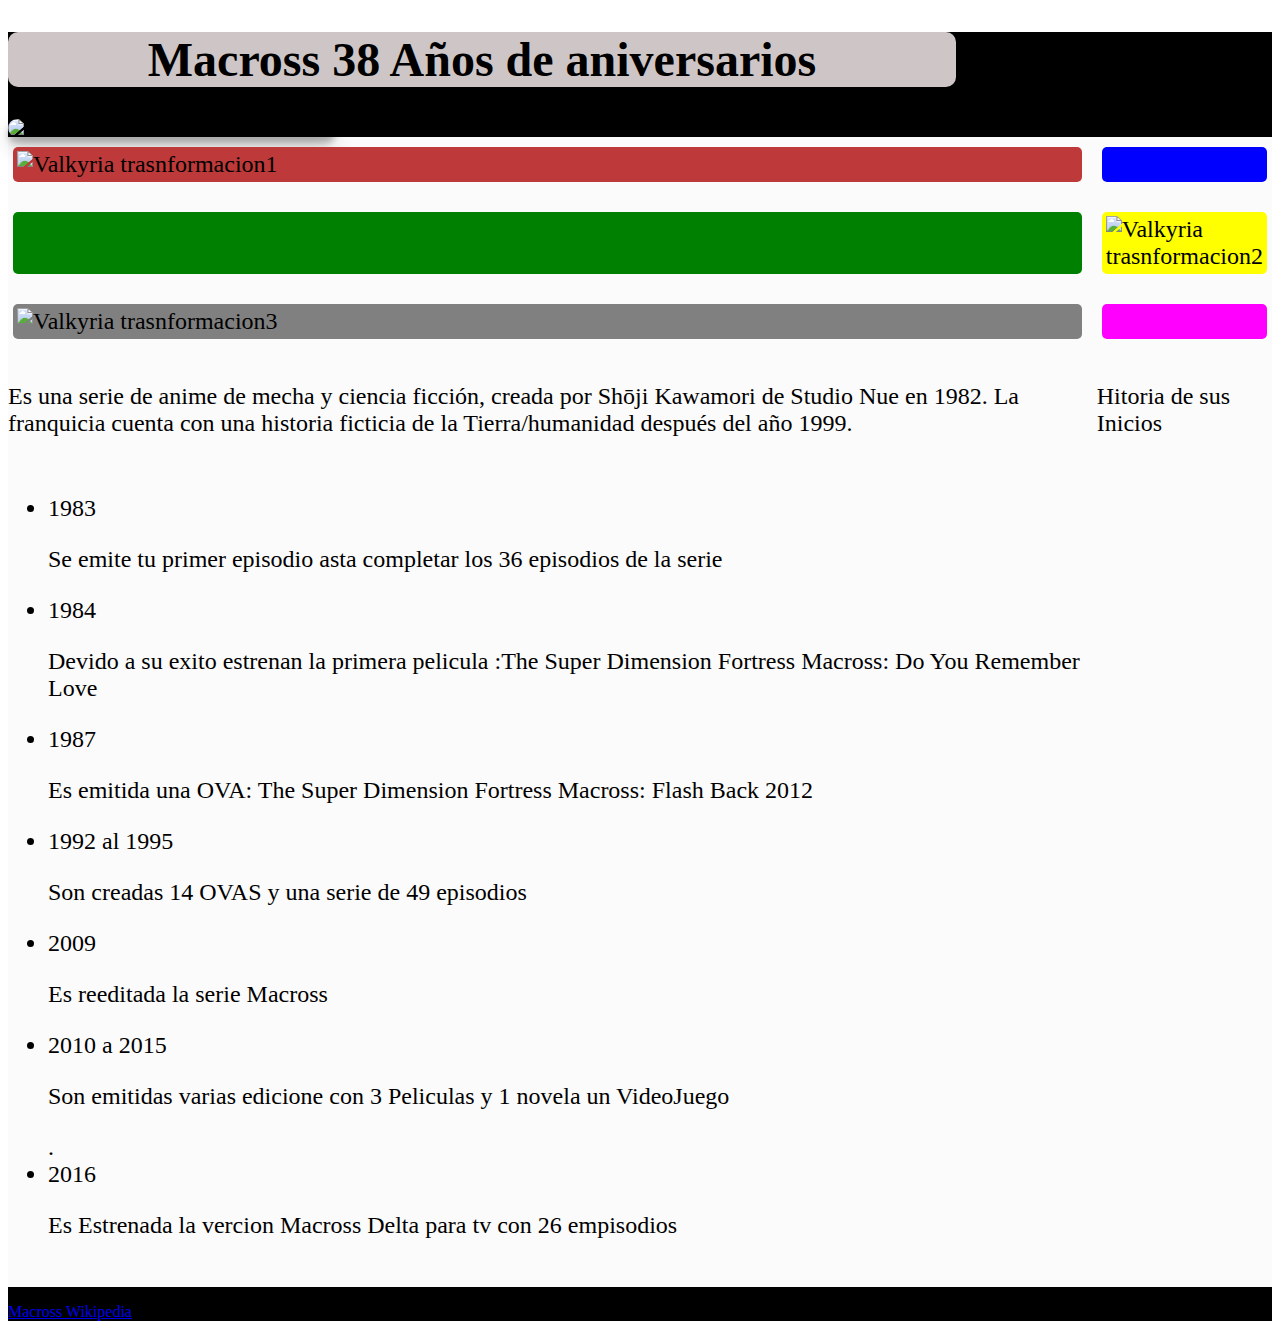
==== main.html @ 35477c25 "colocando grid interno" ====
<!DOCTYPE html>
<head>
        <link rel="stylesheet" href="colores.css">
        <title id="title">Macross 38 años de aniversario </title>
</head>
<div id="main">
<html>
    
    <body>
        <div class="Titulo-prin">
         <H1 id="tittle">Macross 38 Años de aniversarios </H1>   
        </div>
        <div id="img-div">
            <img src="https://i0.wp.com/codigoespagueti.com/wp-content/uploads/2019/03/robotech.png?resize=640%2C360&quality=80&ssl=1" alt="Poster Imagenes de varios personages de la serie" id="imge">
        </div>
        <div class="Cuerpo">
            <div id="c-1"  class="c-1"> 
               <img src="" alt="Valkyria trasnformacion1"> </div>
            <div id="c-2" class="c-2"></div>
            <div id="c-3" class="c-3"></div>
            <div id="c-4" class="c-4"> 
                <img src="" alt="Valkyria trasnformacion2" ></div>
            <div id="c-5" class="c-5">
                <img src="" alt="Valkyria trasnformacion3"></div>
            <div id="c-6" class="c-6">

            </div class= "texto_h">
            <p> Es una serie de anime de mecha y ciencia ficción, creada por Shōji Kawamori de Studio Nue en 1982. La franquicia cuenta con una historia ficticia de la Tierra/humanidad después del año 1999. </p>
        
                <p>Hitoria de sus Inicios</p>
            <ul>
                <li>1983</li>
                    <p>Se emite tu primer episodio asta completar los 36 episodios de la serie </p>
                <li>1984</li>
                    <p>Devido a su exito estrenan la primera pelicula :The Super Dimension Fortress Macross: Do You Remember Love​</p>
                <li>1987</li>
                    <p>Es emitida una OVA: The Super Dimension Fortress Macross: Flash Back 2012</p>
                <li>1992 al 1995</li>
                    <p>Son creadas 14 OVAS y una serie de 49 episodios</p>
                <li>2009</li>
                    <p>Es reeditada la serie Macross</p>
                <li>2010 a 2015</li>
                    <p>Son emitidas varias edicione con 3 Peliculas y 1 novela un VideoJuego</p>.
                <li>2016</li>
                    <p>Es Estrenada la vercion Macross Delta para tv con 26 empisodios</p>
            </ul>
        </div>
    </body>
    <footer>
        <p></p>
     <a href="https://es.wikipedia.org/wiki/Macross">Macross Wikipedia</a>
    </footer>

</html>
</div>
---- colores.css ----
html{
       
}

body{
  background-image: url(https://www.foro3d.com/attachments/154182d1586714567-muere-carl-macek-creador-de-robotech-valkyriepderobotech.jpg);
}
#main{

    background: #000000;;
}

.Titulo-prin{
  position: center;
  width: 75%;
  background-color: rgb(206, 198, 198);
  border: 10px 20px 20px 20px;
  border-radius: 10px;
}
#imge{
  border-radius: 2em;
  box-shadow: 0 10px 20px rgba(0,0,0,0.19), 0 6px 6px rgba(0,0,0,0.23); /* crea una sombra */
}
h1{
  text-align: center;
 font-size: 3rem;

}
.texto_h{
  text-align: center;
}

#tittle{
  
}

/* girlla de posicion en el centro*/
.Cuerpo {
  font-size: 1.5em;
  min-height: 300px;
  width: 100%;
  background: rgb(252, 251, 251);
  display: grid;
  
  grid-template-columns: 0.2fr;
  grid-template-rows: 10px auto 1fr auto;
  grid-gap: 10px;
  grid-template-areas:
  "caja1"
  "caja2"
  "caja3"
  "caja4"
  "caja5" 
  "caja6";
}
@media (min-width: 500px){
  .Cuerpo{
    grid-template-columns: auto 1fr;
    grid-template-rows: auto 1fr auto;
    grid-template-areas:
    "caja1 caja1"
    "caja2 caja2"
    "caja3 caja4"
    "caja5 caja6";
  }
}    /* es cuandoeltamaño de la pantalla es mas pequeño*/

@media (min-width: 400px){
  .container{
    grid-template-areas:
    "caja1 caja2"
    "caja3 caja4"
    "caja5 caja6";
  }
}
/* MODULOS CENTRALES */
.c-1{

  grid-area: "caja1";
  box-shadow: #ff00ff;
  background: rgb(190, 57, 57);
  border: gray;
  border-radius: 5px;
      margin: 10px 5px;
      padding: 4px;
}
.c-2{
  grid-area: "caja2";
  background: blue;
  border-radius: 5px;
      margin: 10px 5px;
      padding: 4px;
}
.c-3{
  grid-area: "caja3";
  background: green;
  border-radius: 5px;
      margin: 10px 5px;
      padding: 4px;
}
.c-4{
  grid-area: "caja4";
  background:  yellow;
  border: gray;
  border-radius: 5px;
      margin: 10px 5px;
      padding: 4px;
}
.c-5{
  grid-area: "caja5";
  background: gray;
  border: gray;
  border-radius: 5px;
      margin: 10px 5px;
      padding: 4px;

}
.c-6{
  grid-area: "caja6";
 background: magenta;
 border-radius: 5px;
      margin: 10px 5px;
      padding: 4px;
}
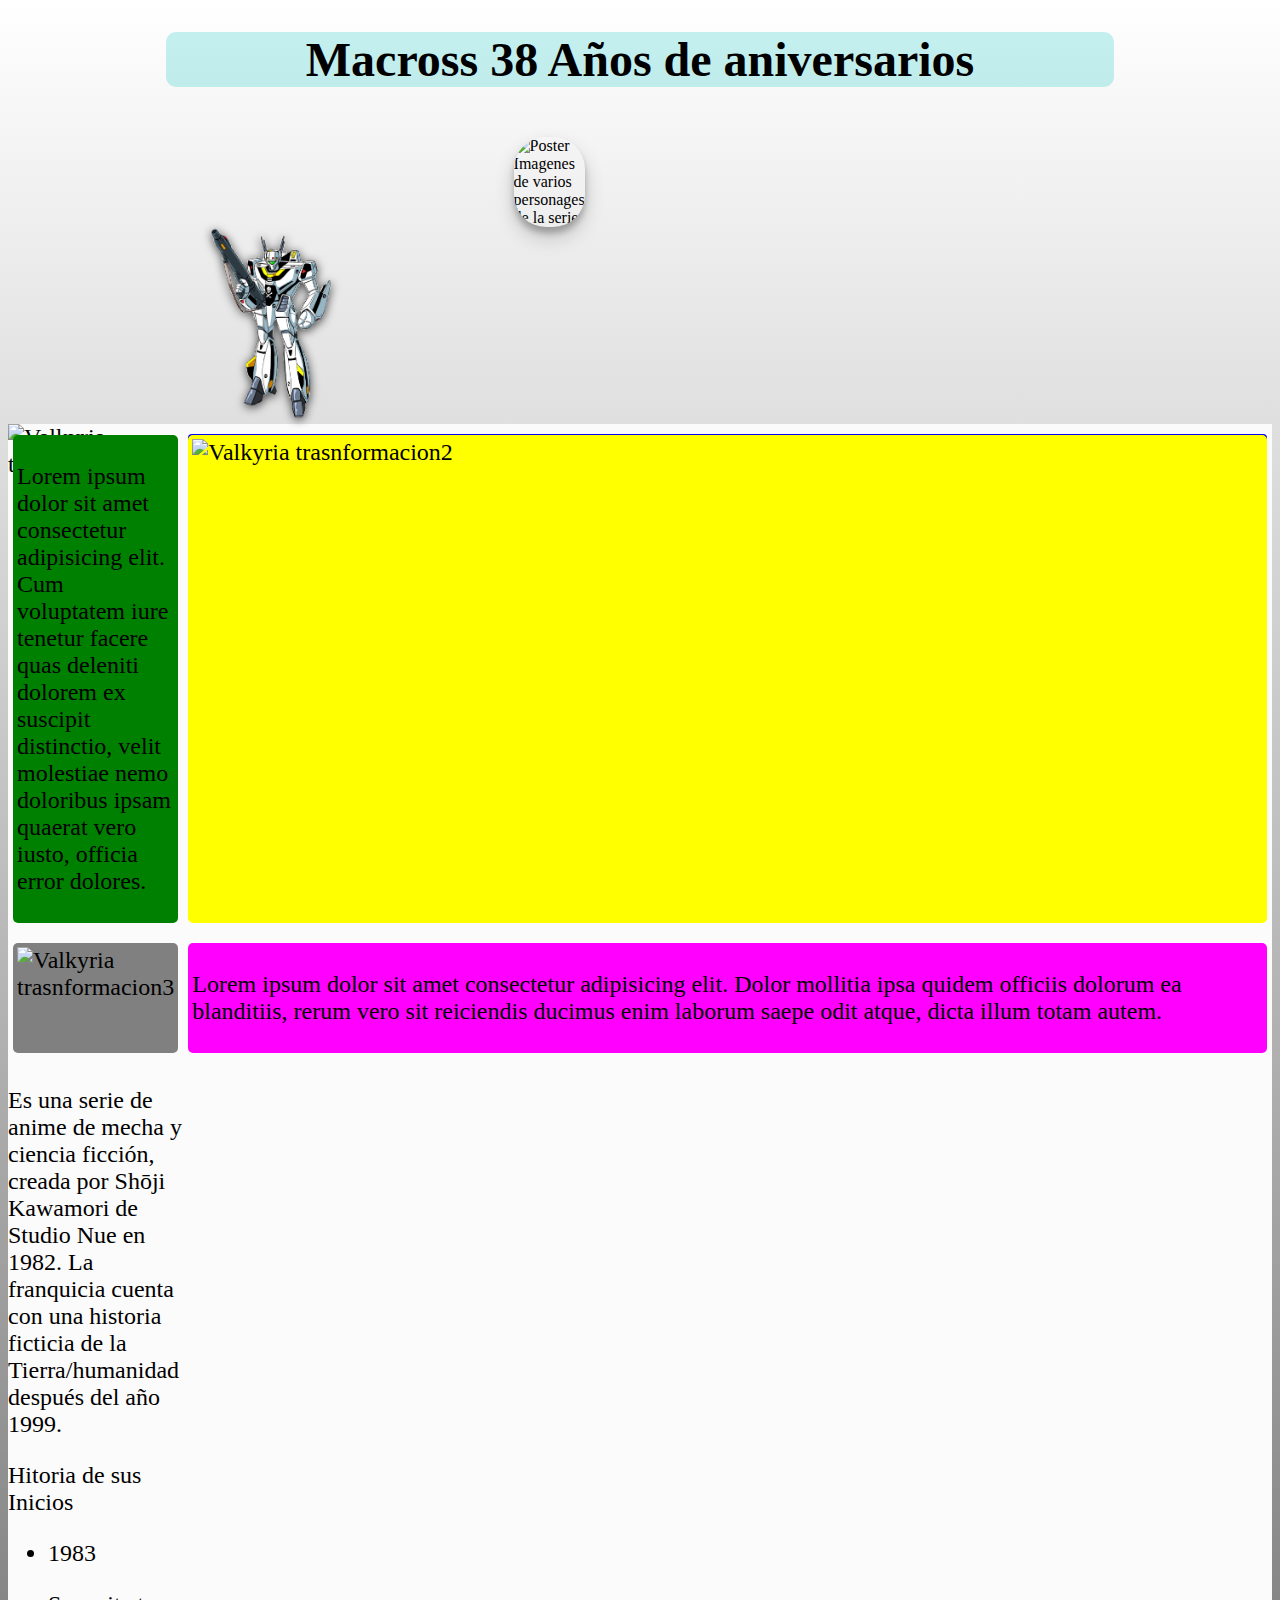
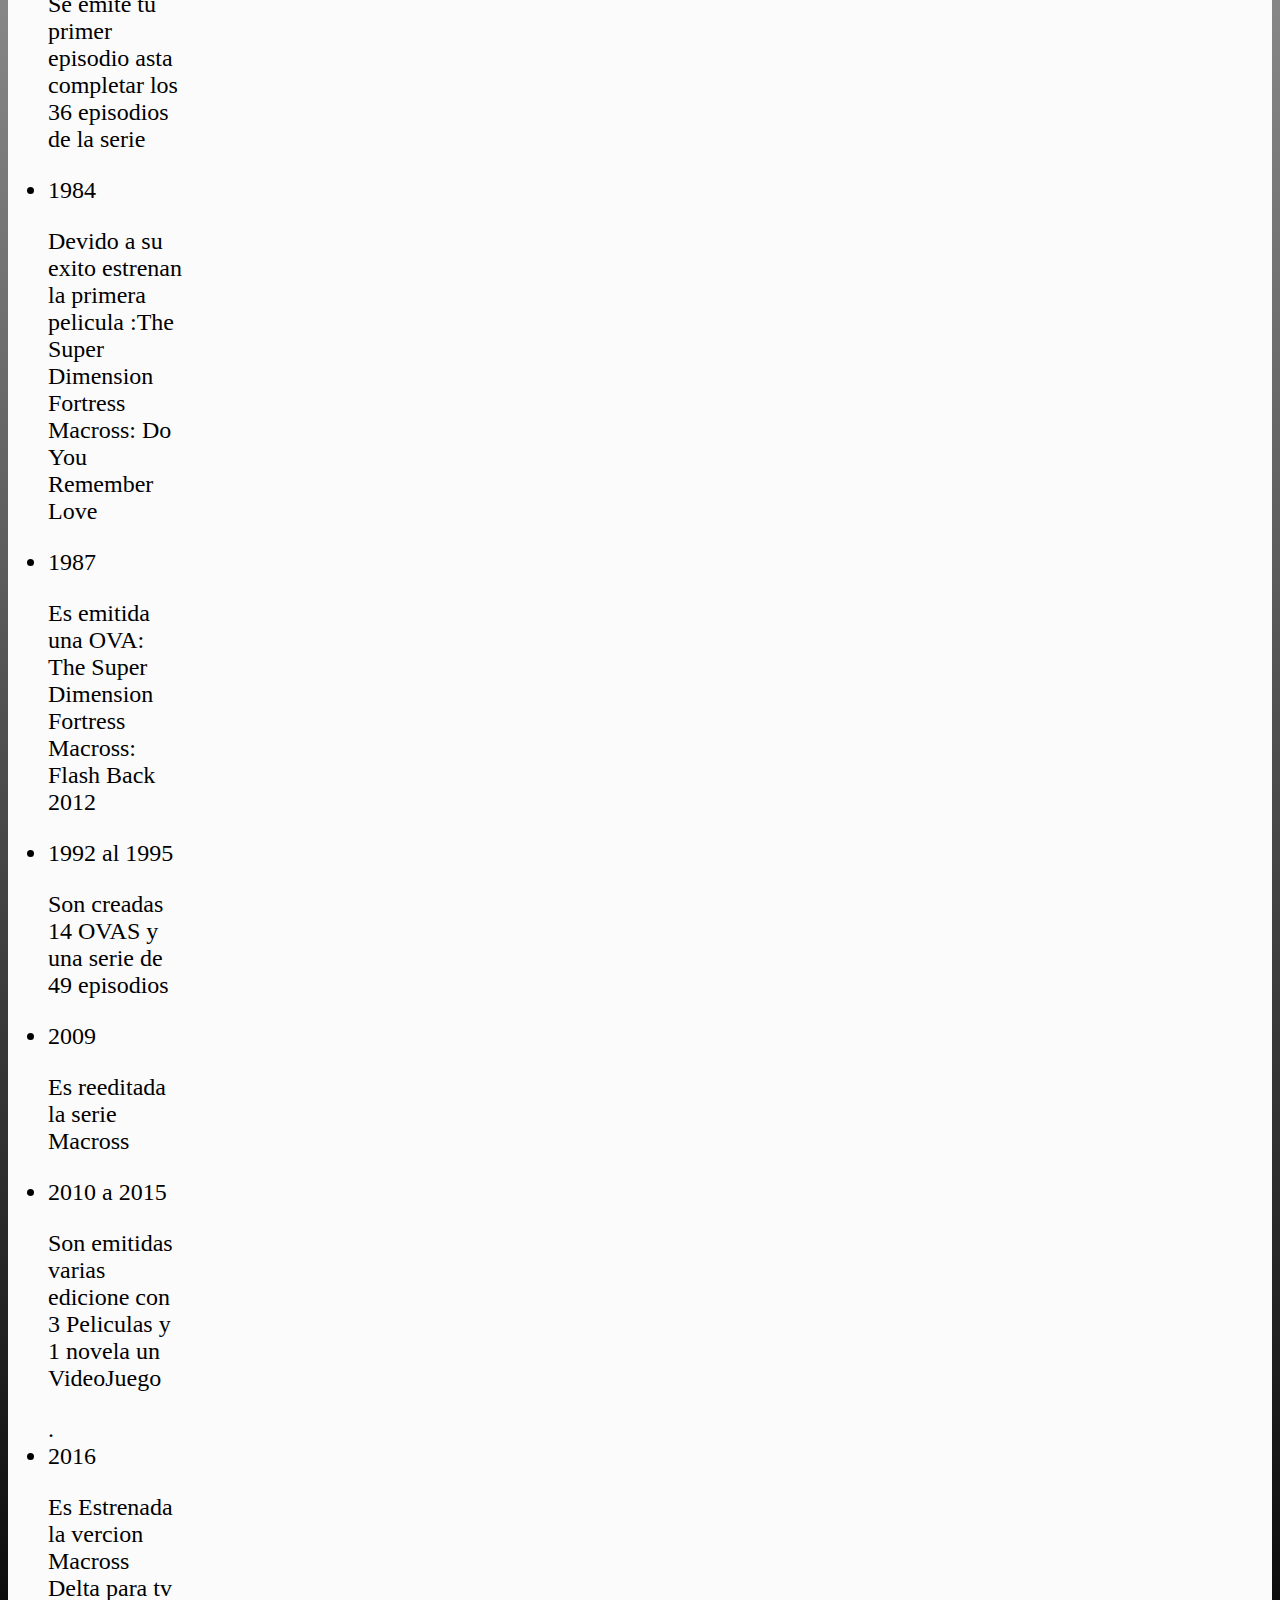
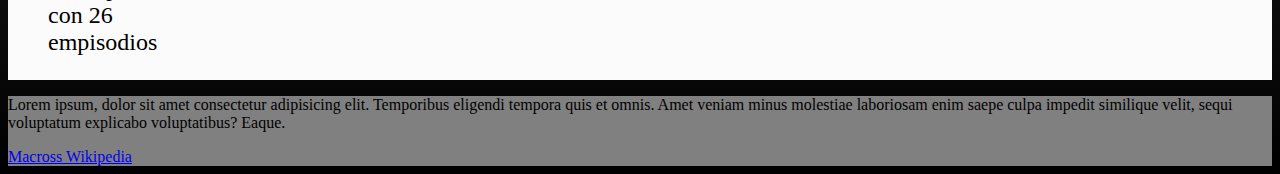
==== commit 4205cc85: "colocando imagen y modificando el diseño" ====
--- a/main.html
+++ b/main.html
@@ -1,55 +1,76 @@
 <!DOCTYPE html>
+<html lang="en">
+
 <head>
-        <link rel="stylesheet" href="colores.css">
-        <title id="title">Macross 38 años de aniversario </title>
+    <meta charset="UTF-8">
+    <meta name="viewport" content="width=device-width, initial-scale=1.0">
+    <title>Macross 38 años de aniversario</title>
+    <link rel="stylesheet" href="colores.css">  <!-- link de el css externo-->
+
 </head>
-<div id="main">
-<html>
+<body>
+    <div class="Titulo-prin">   <!--bloque titulo-->
+        <H1 id="tittle">Macross 38 Años de aniversarios </H1>   
+    </div>
+    <div id="img-div" >          <!--bloque imagen-->
+        <img src="https://i0.wp.com/codigoespagueti.com/wp-content/uploads/2019/03/robotech.png?resize=640%2C360&quality=80&ssl=1" alt="Poster Imagenes de varios personages de la serie" id="imge">
+    </div>
+    <div>
+        <img src="imagenes/VF-1S_Valkyrie 2.png" alt="VF-1S_Valkyrie" class="valkyria">
+    </div>
     
-    <body>
-        <div class="Titulo-prin">
-         <H1 id="tittle">Macross 38 Años de aniversarios </H1>   
-        </div>
-        <div id="img-div">
-            <img src="https://i0.wp.com/codigoespagueti.com/wp-content/uploads/2019/03/robotech.png?resize=640%2C360&quality=80&ssl=1" alt="Poster Imagenes de varios personages de la serie" id="imge">
-        </div>
-        <div class="Cuerpo">
+    <div class="Cuerpo">
             <div id="c-1"  class="c-1"> 
-               <img src="" alt="Valkyria trasnformacion1"> </div>
-            <div id="c-2" class="c-2"></div>
-            <div id="c-3" class="c-3"></div>
+            <img src="" alt="Valkyria trasnformacion1">
+            </div>
+            <div id="c-2" class="c-2">
+                <p>Lorem ipsum dolor, sit amet consectetur adipisicing elit. Vitae, iure quibusdam quis amet cumque veniam odio quia. Cum molestias laudantium magni illum quae, quas fuga? Sed animi molestiae nulla necessitatibus!</p>
+            </div>
+            <div id="c-3" class="c-3">
+                <p>Lorem ipsum dolor sit amet consectetur adipisicing elit. Cum voluptatem iure tenetur facere quas deleniti dolorem ex suscipit distinctio, velit molestiae nemo doloribus ipsam quaerat vero iusto, officia error dolores.</p>
+            </div>
             <div id="c-4" class="c-4"> 
-                <img src="" alt="Valkyria trasnformacion2" ></div>
+                <img src="" alt="Valkyria trasnformacion2" >
+            </div>
             <div id="c-5" class="c-5">
-                <img src="" alt="Valkyria trasnformacion3"></div>
+                <img src="" alt="Valkyria trasnformacion3">
+            </div>
             <div id="c-6" class="c-6">
-
-            </div class= "texto_h">
-            <p> Es una serie de anime de mecha y ciencia ficción, creada por Shōji Kawamori de Studio Nue en 1982. La franquicia cuenta con una historia ficticia de la Tierra/humanidad después del año 1999. </p>
+                <p>Lorem ipsum dolor sit amet consectetur adipisicing elit. Dolor mollitia ipsa quidem officiis dolorum ea blanditiis, rerum vero sit reiciendis ducimus enim laborum saepe odit atque, dicta illum totam autem.</p>
+            </div>
+                
+            <div class="parrafos">
+                <p> Es una serie de anime de mecha y ciencia ficción, creada por Shōji Kawamori de Studio Nue en 1982. La franquicia cuenta con una historia ficticia de la Tierra/humanidad después del año 1999. </p>
         
                 <p>Hitoria de sus Inicios</p>
-            <ul>
-                <li>1983</li>
-                    <p>Se emite tu primer episodio asta completar los 36 episodios de la serie </p>
-                <li>1984</li>
-                    <p>Devido a su exito estrenan la primera pelicula :The Super Dimension Fortress Macross: Do You Remember Love​</p>
-                <li>1987</li>
-                    <p>Es emitida una OVA: The Super Dimension Fortress Macross: Flash Back 2012</p>
-                <li>1992 al 1995</li>
-                    <p>Son creadas 14 OVAS y una serie de 49 episodios</p>
-                <li>2009</li>
-                    <p>Es reeditada la serie Macross</p>
-                <li>2010 a 2015</li>
-                    <p>Son emitidas varias edicione con 3 Peliculas y 1 novela un VideoJuego</p>.
-                <li>2016</li>
-                    <p>Es Estrenada la vercion Macross Delta para tv con 26 empisodios</p>
-            </ul>
-        </div>
-    </body>
-    <footer>
-        <p></p>
-     <a href="https://es.wikipedia.org/wiki/Macross">Macross Wikipedia</a>
-    </footer>
+                <ul>
+                    <li>1983</li>
+                        <p>Se emite tu primer episodio asta completar los 36 episodios de la serie </p>
+                    <li>1984</li>
+                        <p>Devido a su exito estrenan la primera pelicula :The Super Dimension Fortress Macross: Do You Remember Love​</p>
+                    <li>1987</li>
+                        <p>Es emitida una OVA: The Super Dimension Fortress Macross: Flash Back 2012</p>
+                    <li>1992 al 1995</li>
+                        <p>Son creadas 14 OVAS y una serie de 49 episodios</p>
+                    <li>2009</li>
+                        <p>Es reeditada la serie Macross</p>
+                    <li>2010 a 2015</li>
+                        <p>Son emitidas varias edicione con 3 Peliculas y 1 novela un VideoJuego</p>.
+                    <li>2016</li>
+                        <p>Es Estrenada la vercion Macross Delta para tv con 26 empisodios</p>
+                </ul>
 
+            </div>
+            
+    </div>
+
+</body>
+<footer>
+    <p>Lorem ipsum, dolor sit amet consectetur adipisicing elit. Temporibus eligendi tempora quis et omnis. Amet veniam minus molestiae laboriosam enim saepe culpa impedit similique velit, sequi voluptatum explicabo voluptatibus? Eaque.</p>
+    <a href="https://es.wikipedia.org/wiki/Macross" target="_blank">Macross Wikipedia</a>
+</footer>
 </html>
-</div>+
+
+
+       --- a/colores.css
+++ b/colores.css
@@ -1,52 +1,63 @@
-
-
-html{
-       
-}
 
 body{
-  background-image: url(https://www.foro3d.com/attachments/154182d1586714567-muere-carl-macek-creador-de-robotech-valkyriepderobotech.jpg);
-}
-#main{
-
-    background: #000000;;
+ background: linear-gradient(white,grey,black);
+ /*background-image: url(https://www.foro3d.com/attachments/154182d1586714567-muere-carl-macek-creador-de-robotech-valkyriepderobotech.jpg) ;
+  background-size: cover;  */
+  
 }
 
 .Titulo-prin{
   position: center;
   width: 75%;
-  background-color: rgb(206, 198, 198);
+  background-color: rgba(25, 198, 198,0.25);
   border: 10px 20px 20px 20px;
   border-radius: 10px;
+  margin:auto;
 }
 #imge{
   border-radius: 2em;
   box-shadow: 0 10px 20px rgba(0,0,0,0.19), 0 6px 6px rgba(0,0,0,0.23); /* crea una sombra */
 }
+
+#img-div{
+  position: relative;
+  margin: 50px 60% 0 40%;
+}
+
 h1{
   text-align: center;
- font-size: 3rem;
+  font-size: 3rem;
 
 }
 .texto_h{
   text-align: center;
 }
-
-#tittle{
+footer{
+ position:relative;
+ margin: auto;
+  background: gray;
+  white-space: 50px;
   
 }
-
+.valkyria{
+filter: drop-shadow(0 2px 5px rgba(0, 0, 0, 0.7));/*efecto de contorno de sombra en la imagen */
+width: 10%;
+height: 10%;
+position: relative;
+left: 200px;
+}
 /* girlla de posicion en el centro*/
 .Cuerpo {
   font-size: 1.5em;
-  min-height: 300px;
+  min-height: 100px;
   width: 100%;
   background: rgb(252, 251, 251);
   display: grid;
+  margin: auto;
   
   grid-template-columns: 0.2fr;
-  grid-template-rows: 10px auto 1fr auto;
-  grid-gap: 10px;
+  grid-template-rows: 1px auto 1fr auto;
+  grid-gap: 0px;
   grid-template-areas:
   "caja1"
   "caja2"
@@ -54,7 +65,7 @@
   "caja4"
   "caja5" 
   "caja6";
-}
+}/*
 @media (min-width: 500px){
   .Cuerpo{
     grid-template-columns: auto 1fr;
@@ -68,13 +79,13 @@
 }    /* es cuandoeltamaño de la pantalla es mas pequeño*/
 
 @media (min-width: 400px){
-  .container{
+  .Cuerpo{
     grid-template-areas:
     "caja1 caja2"
     "caja3 caja4"
     "caja5 caja6";
   }
-}
+}*/
 /* MODULOS CENTRALES */
 .c-1{
 
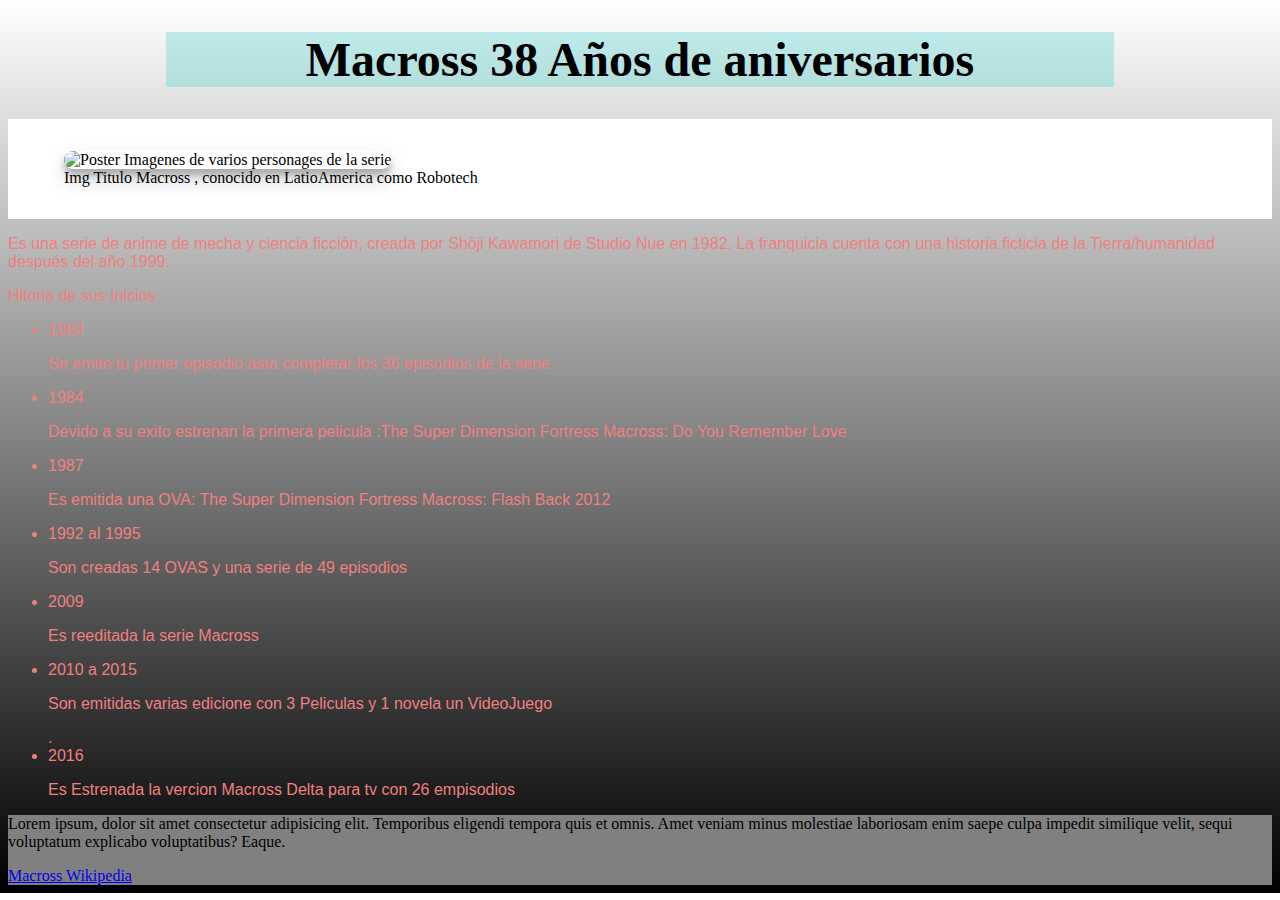
==== commit b87f67ea: "modificacion de maqueta y id" ====
--- a/main.html
+++ b/main.html
@@ -2,23 +2,57 @@
 <html lang="en">
 
 <head>
+    
     <meta charset="UTF-8">
     <meta name="viewport" content="width=device-width, initial-scale=1.0">
     <title>Macross 38 años de aniversario</title>
     <link rel="stylesheet" href="colores.css">  <!-- link de el css externo-->
 
 </head>
-<body>
-    <div class="Titulo-prin">   <!--bloque titulo-->
-        <H1 id="tittle">Macross 38 Años de aniversarios </H1>   
-    </div>
-    <div id="img-div" >          <!--bloque imagen-->
-        <img src="https://i0.wp.com/codigoespagueti.com/wp-content/uploads/2019/03/robotech.png?resize=640%2C360&quality=80&ssl=1" alt="Poster Imagenes de varios personages de la serie" id="imge">
-    </div>
-    <div>
-        <img src="imagenes/VF-1S_Valkyrie 2.png" alt="VF-1S_Valkyrie" class="valkyria">
-    </div>
+<div id="main">
+    <body>
+   
+        <div class="Titulo-prin">   <!--bloque titulo-->
+            <H1 id="title">Macross 38 Años de aniversarios </H1>   <!--bloque titulo-->
+        </div>
+        <div id="img-div">          <!--bloque imagen-->
+            <figure>
+                <img src="https://i0.wp.com/codigoespagueti.com/wp-content/uploads/2019/03/robotech.png?resize=640%2C360&quality=80&ssl=1" alt="Poster Imagenes de varios personages de la serie" id="image" >
+                <figcaption id="img-caption">Img Titulo Macross , conocido en LatioAmerica como Robotech</figcaption>
+            </figure>
+        </div>
+        <div class="parrafos" id="tribute-info">
+            <p> Es una serie de anime de mecha y ciencia ficción, creada por Shōji Kawamori de Studio Nue en 1982. La franquicia cuenta con una historia ficticia de la Tierra/humanidad después del año 1999. </p>
     
+            <p>Hitoria de sus Inicios</p>
+            <ul>
+                <li>1983</li>
+                    <p>Se emite tu primer episodio asta completar los 36 episodios de la serie </p>
+                <li>1984</li>
+                    <p>Devido a su exito estrenan la primera pelicula :The Super Dimension Fortress Macross: Do You Remember Love​</p>
+                <li>1987</li>
+                    <p>Es emitida una OVA: The Super Dimension Fortress Macross: Flash Back 2012</p>
+                <li>1992 al 1995</li>
+                    <p>Son creadas 14 OVAS y una serie de 49 episodios</p>
+                <li>2009</li>
+                    <p>Es reeditada la serie Macross</p>
+                <li>2010 a 2015</li>
+                    <p>Son emitidas varias edicione con 3 Peliculas y 1 novela un VideoJuego</p>.
+                <li>2016</li>
+                    <p>Es Estrenada la vercion Macross Delta para tv con 26 empisodios</p>
+            </ul>
+
+        </div>
+
+        <!-- imagen de valkyria son sombra 
+        <div>
+            <img src="imagenes/VF-1S_Valkyrie 2.png" alt="VF-1S_Valkyrie" class="valkyria">
+        </div>
+        -->
+
+
+
+    <!-- 
     <div class="Cuerpo">
             <div id="c-1"  class="c-1"> 
             <img src="" alt="Valkyria trasnformacion1">
@@ -39,36 +73,16 @@
                 <p>Lorem ipsum dolor sit amet consectetur adipisicing elit. Dolor mollitia ipsa quidem officiis dolorum ea blanditiis, rerum vero sit reiciendis ducimus enim laborum saepe odit atque, dicta illum totam autem.</p>
             </div>
                 
-            <div class="parrafos">
-                <p> Es una serie de anime de mecha y ciencia ficción, creada por Shōji Kawamori de Studio Nue en 1982. La franquicia cuenta con una historia ficticia de la Tierra/humanidad después del año 1999. </p>
-        
-                <p>Hitoria de sus Inicios</p>
-                <ul>
-                    <li>1983</li>
-                        <p>Se emite tu primer episodio asta completar los 36 episodios de la serie </p>
-                    <li>1984</li>
-                        <p>Devido a su exito estrenan la primera pelicula :The Super Dimension Fortress Macross: Do You Remember Love​</p>
-                    <li>1987</li>
-                        <p>Es emitida una OVA: The Super Dimension Fortress Macross: Flash Back 2012</p>
-                    <li>1992 al 1995</li>
-                        <p>Son creadas 14 OVAS y una serie de 49 episodios</p>
-                    <li>2009</li>
-                        <p>Es reeditada la serie Macross</p>
-                    <li>2010 a 2015</li>
-                        <p>Son emitidas varias edicione con 3 Peliculas y 1 novela un VideoJuego</p>.
-                    <li>2016</li>
-                        <p>Es Estrenada la vercion Macross Delta para tv con 26 empisodios</p>
-                </ul>
-
-            </div>
+           
             
     </div>
-
-</body>
-<footer>
-    <p>Lorem ipsum, dolor sit amet consectetur adipisicing elit. Temporibus eligendi tempora quis et omnis. Amet veniam minus molestiae laboriosam enim saepe culpa impedit similique velit, sequi voluptatum explicabo voluptatibus? Eaque.</p>
-    <a href="https://es.wikipedia.org/wiki/Macross" target="_blank">Macross Wikipedia</a>
-</footer>
+    -->
+    </body>
+    <footer>
+        <p>Lorem ipsum, dolor sit amet consectetur adipisicing elit. Temporibus eligendi tempora quis et omnis. Amet veniam minus molestiae laboriosam enim saepe culpa impedit similique velit, sequi voluptatum explicabo voluptatibus? Eaque.</p>
+        <a href="https://es.wikipedia.org/wiki/Macross" target="_blank" id="tribute-link" >Macross Wikipedia</a>
+    </footer>
+</div>         
 </html>
 
 
--- a/colores.css
+++ b/colores.css
@@ -7,21 +7,23 @@
 }
 
 .Titulo-prin{
-  position: center;
+  position:top;
   width: 75%;
   background-color: rgba(25, 198, 198,0.25);
-  border: 10px 20px 20px 20px;
-  border-radius: 10px;
   margin:auto;
-}
-#imge{
-  border-radius: 2em;
-  box-shadow: 0 10px 20px rgba(0,0,0,0.19), 0 6px 6px rgba(0,0,0,0.23); /* crea una sombra */
 }
 
 #img-div{
+  background: rgba(255,255,255,1);
   position: relative;
-  margin: 50px 60% 0 40%;
+  padding: 1em 1em 1em 1em;
+  /*margin: 50% 50% 50% 50%;*/
+  }
+
+#image{
+  border-radius: 2em;
+  box-shadow: 0 10px 20px rgba(0,0,0,0.19), 0 6px 6px rgba(0,0,0,0.23); /* crea una sombra */
+  
 }
 
 h1{
@@ -29,8 +31,13 @@
   font-size: 3rem;
 
 }
-.texto_h{
-  text-align: center;
+
+.parrafos{
+  font: outline;
+  font-size: medium;
+  font-weight: 100;
+  font-family: Arial, Helvetica, sans-serif;
+  color: #F08080;
 }
 footer{
  position:relative;
@@ -39,6 +46,7 @@
   white-space: 50px;
   
 }
+
 .valkyria{
 filter: drop-shadow(0 2px 5px rgba(0, 0, 0, 0.7));/*efecto de contorno de sombra en la imagen */
 width: 10%;
@@ -46,6 +54,9 @@
 position: relative;
 left: 200px;
 }
+
+
+
 /* girlla de posicion en el centro*/
 .Cuerpo {
   font-size: 1.5em;
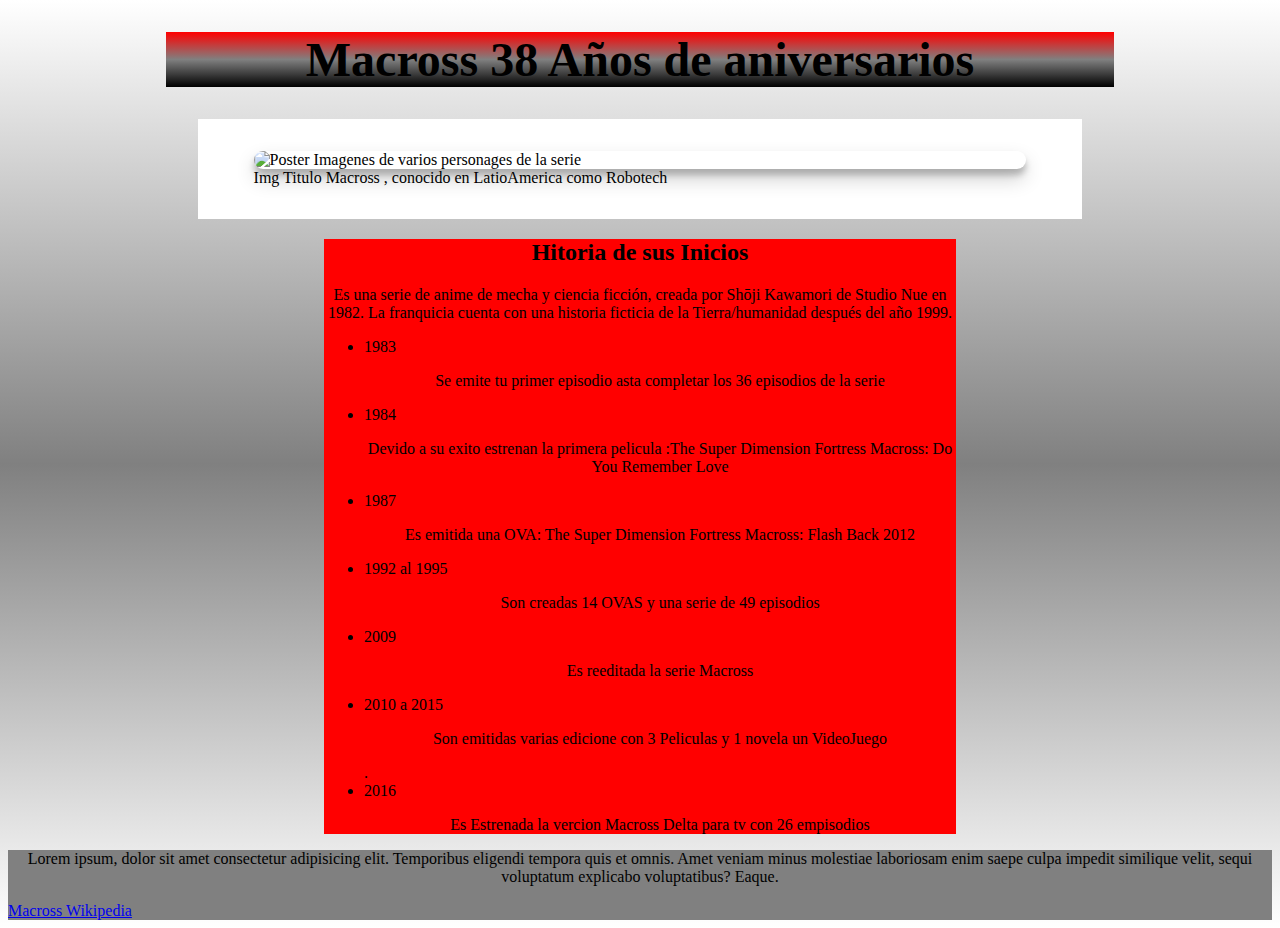
==== commit 875b993b: "centrando div s" ====
--- a/main.html
+++ b/main.html
@@ -21,63 +21,40 @@
                 <figcaption id="img-caption">Img Titulo Macross , conocido en LatioAmerica como Robotech</figcaption>
             </figure>
         </div>
-        <div class="parrafos" id="tribute-info">
-            <p> Es una serie de anime de mecha y ciencia ficción, creada por Shōji Kawamori de Studio Nue en 1982. La franquicia cuenta con una historia ficticia de la Tierra/humanidad después del año 1999. </p>
-    
-            <p>Hitoria de sus Inicios</p>
-            <ul>
-                <li>1983</li>
-                    <p>Se emite tu primer episodio asta completar los 36 episodios de la serie </p>
-                <li>1984</li>
-                    <p>Devido a su exito estrenan la primera pelicula :The Super Dimension Fortress Macross: Do You Remember Love​</p>
-                <li>1987</li>
-                    <p>Es emitida una OVA: The Super Dimension Fortress Macross: Flash Back 2012</p>
-                <li>1992 al 1995</li>
-                    <p>Son creadas 14 OVAS y una serie de 49 episodios</p>
-                <li>2009</li>
-                    <p>Es reeditada la serie Macross</p>
-                <li>2010 a 2015</li>
-                    <p>Son emitidas varias edicione con 3 Peliculas y 1 novela un VideoJuego</p>.
-                <li>2016</li>
-                    <p>Es Estrenada la vercion Macross Delta para tv con 26 empisodios</p>
-            </ul>
 
-        </div>
 
+        
+            <div class="parrafos" id="tribute-info">
+                    <h2>Hitoria de sus Inicios</h2>
+                    <p> Es una serie de anime de mecha y ciencia ficción, creada por Shōji Kawamori de Studio Nue en 1982. La franquicia cuenta con una historia ficticia de la Tierra/humanidad después del año 1999. </p>
+            
+                <ul>
+                    <li>1983</li>
+                        <p>Se emite tu primer episodio asta completar los 36 episodios de la serie </p>
+                    <li>1984</li>
+                        <p>Devido a su exito estrenan la primera pelicula :The Super Dimension Fortress Macross: Do You Remember Love​</p>
+                    <li>1987</li>
+                        <p>Es emitida una OVA: The Super Dimension Fortress Macross: Flash Back 2012</p>
+                    <li>1992 al 1995</li>
+                        <p>Son creadas 14 OVAS y una serie de 49 episodios</p>
+                    <li>2009</li>
+                        <p>Es reeditada la serie Macross</p>
+                    <li>2010 a 2015</li>
+                        <p>Son emitidas varias edicione con 3 Peliculas y 1 novela un VideoJuego</p>.
+                    <li>2016</li>
+                        <p>Es Estrenada la vercion Macross Delta para tv con 26 empisodios</p>
+                </ul>
+            
+             </div>
+        
+        
         <!-- imagen de valkyria son sombra 
         <div>
             <img src="imagenes/VF-1S_Valkyrie 2.png" alt="VF-1S_Valkyrie" class="valkyria">
         </div>
         -->
-
-
-
-    <!-- 
-    <div class="Cuerpo">
-            <div id="c-1"  class="c-1"> 
-            <img src="" alt="Valkyria trasnformacion1">
-            </div>
-            <div id="c-2" class="c-2">
-                <p>Lorem ipsum dolor, sit amet consectetur adipisicing elit. Vitae, iure quibusdam quis amet cumque veniam odio quia. Cum molestias laudantium magni illum quae, quas fuga? Sed animi molestiae nulla necessitatibus!</p>
-            </div>
-            <div id="c-3" class="c-3">
-                <p>Lorem ipsum dolor sit amet consectetur adipisicing elit. Cum voluptatem iure tenetur facere quas deleniti dolorem ex suscipit distinctio, velit molestiae nemo doloribus ipsam quaerat vero iusto, officia error dolores.</p>
-            </div>
-            <div id="c-4" class="c-4"> 
-                <img src="" alt="Valkyria trasnformacion2" >
-            </div>
-            <div id="c-5" class="c-5">
-                <img src="" alt="Valkyria trasnformacion3">
-            </div>
-            <div id="c-6" class="c-6">
-                <p>Lorem ipsum dolor sit amet consectetur adipisicing elit. Dolor mollitia ipsa quidem officiis dolorum ea blanditiis, rerum vero sit reiciendis ducimus enim laborum saepe odit atque, dicta illum totam autem.</p>
-            </div>
-                
-           
-            
-    </div>
-    -->
     </body>
+    
     <footer>
         <p>Lorem ipsum, dolor sit amet consectetur adipisicing elit. Temporibus eligendi tempora quis et omnis. Amet veniam minus molestiae laboriosam enim saepe culpa impedit similique velit, sequi voluptatum explicabo voluptatibus? Eaque.</p>
         <a href="https://es.wikipedia.org/wiki/Macross" target="_blank" id="tribute-link" >Macross Wikipedia</a>
--- a/colores.css
+++ b/colores.css
@@ -1,29 +1,52 @@
 
 body{
- background: linear-gradient(white,grey,black);
+ background: linear-gradient(white,grey,white);
  /*background-image: url(https://www.foro3d.com/attachments/154182d1586714567-muere-carl-macek-creador-de-robotech-valkyriepderobotech.jpg) ;
   background-size: cover;  */
-  
+}
+
+h2{
+   text-align: center;
+}
+
+p{
+  text-align: center;
+}
+.imagenes{  /*clase imagenes para todas las imagenes en el documentos */
+  filter: drop-shadow(0 2px 5px rgba(0, 0, 0, 0.7));/*efecto de contorno de sombra en la imagen */
+}
+
+
+.parrafos{
+  background-color: red ;
+  width: auto;
+  height: auto;
+  margin: 0% 25% 0% 25%;
 }
 
 .Titulo-prin{
-  position:top;
   width: 75%;
-  background-color: rgba(25, 198, 198,0.25);
+  background:linear-gradient( red,grey,black);
   margin:auto;
 }
 
 #img-div{
+
   background: rgba(255,255,255,1);
   position: relative;
+  margin: 0% 15% 0% 15%;
   padding: 1em 1em 1em 1em;
   /*margin: 50% 50% 50% 50%;*/
   }
 
 #image{
+  display: block;  /*prueba --------------------------- */
   border-radius: 2em;
+  width: 100%;          /*la imagen se buelve responsiva*/
+  height: auto;         /* se ajusta al atamaño*/
+  /*max-width:100%;*/
+  /*min-width: 100%;*/
   box-shadow: 0 10px 20px rgba(0,0,0,0.19), 0 6px 6px rgba(0,0,0,0.23); /* crea una sombra */
-  
 }
 
 h1{
@@ -32,13 +55,7 @@
 
 }
 
-.parrafos{
-  font: outline;
-  font-size: medium;
-  font-weight: 100;
-  font-family: Arial, Helvetica, sans-serif;
-  color: #F08080;
-}
+
 footer{
  position:relative;
  margin: auto;
@@ -55,95 +72,3 @@
 left: 200px;
 }
 
-
-
-/* girlla de posicion en el centro*/
-.Cuerpo {
-  font-size: 1.5em;
-  min-height: 100px;
-  width: 100%;
-  background: rgb(252, 251, 251);
-  display: grid;
-  margin: auto;
-  
-  grid-template-columns: 0.2fr;
-  grid-template-rows: 1px auto 1fr auto;
-  grid-gap: 0px;
-  grid-template-areas:
-  "caja1"
-  "caja2"
-  "caja3"
-  "caja4"
-  "caja5" 
-  "caja6";
-}/*
-@media (min-width: 500px){
-  .Cuerpo{
-    grid-template-columns: auto 1fr;
-    grid-template-rows: auto 1fr auto;
-    grid-template-areas:
-    "caja1 caja1"
-    "caja2 caja2"
-    "caja3 caja4"
-    "caja5 caja6";
-  }
-}    /* es cuandoeltamaño de la pantalla es mas pequeño*/
-
-@media (min-width: 400px){
-  .Cuerpo{
-    grid-template-areas:
-    "caja1 caja2"
-    "caja3 caja4"
-    "caja5 caja6";
-  }
-}*/
-/* MODULOS CENTRALES */
-.c-1{
-
-  grid-area: "caja1";
-  box-shadow: #ff00ff;
-  background: rgb(190, 57, 57);
-  border: gray;
-  border-radius: 5px;
-      margin: 10px 5px;
-      padding: 4px;
-}
-.c-2{
-  grid-area: "caja2";
-  background: blue;
-  border-radius: 5px;
-      margin: 10px 5px;
-      padding: 4px;
-}
-.c-3{
-  grid-area: "caja3";
-  background: green;
-  border-radius: 5px;
-      margin: 10px 5px;
-      padding: 4px;
-}
-.c-4{
-  grid-area: "caja4";
-  background:  yellow;
-  border: gray;
-  border-radius: 5px;
-      margin: 10px 5px;
-      padding: 4px;
-}
-.c-5{
-  grid-area: "caja5";
-  background: gray;
-  border: gray;
-  border-radius: 5px;
-      margin: 10px 5px;
-      padding: 4px;
-
-}
-.c-6{
-  grid-area: "caja6";
- background: magenta;
- border-radius: 5px;
-      margin: 10px 5px;
-      padding: 4px;
-} 
-
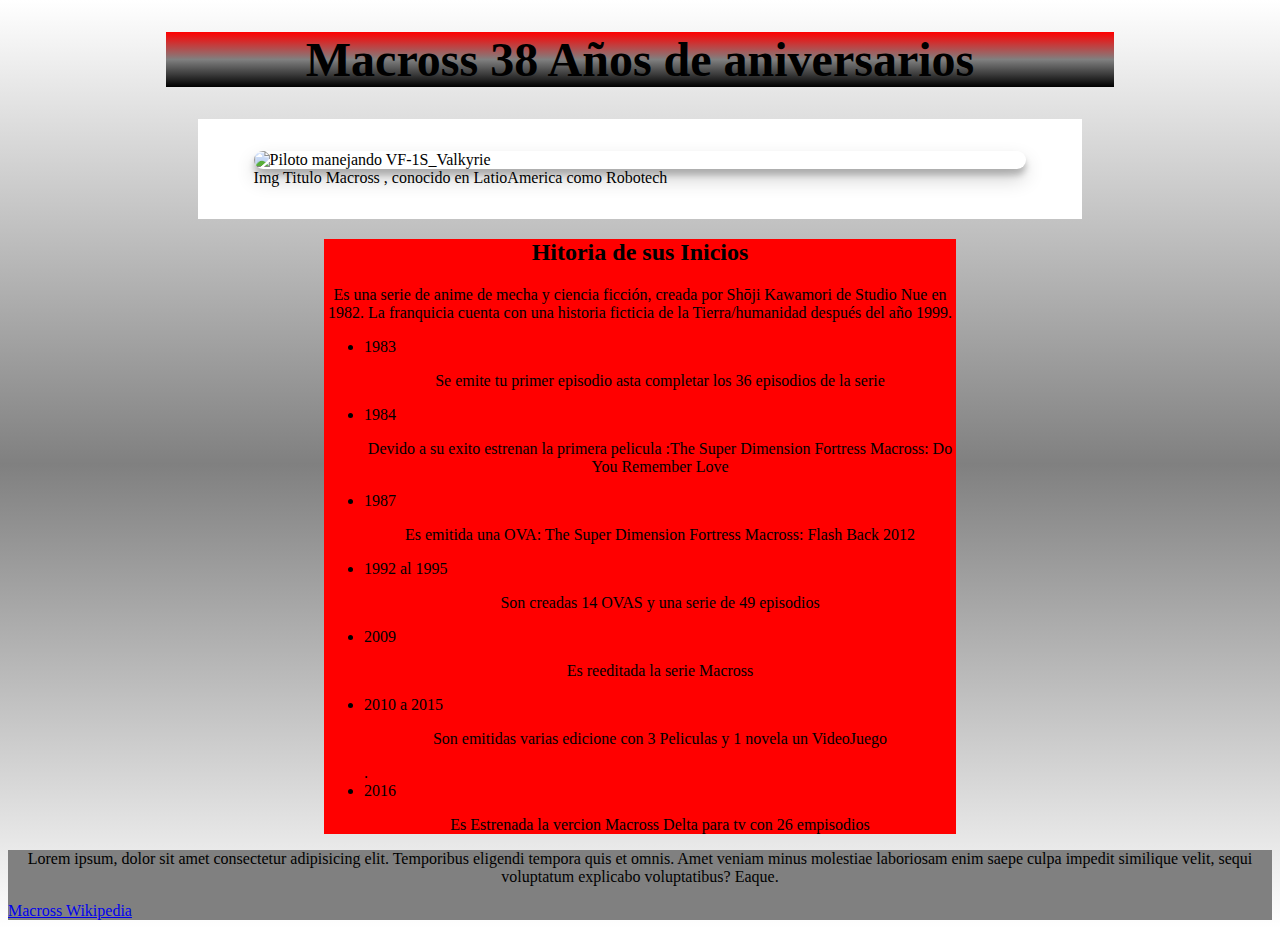
==== commit bc252aa1: "modificacion de img principal" ====
--- a/main.html
+++ b/main.html
@@ -12,18 +12,17 @@
 <div id="main">
     <body>
    
-        <div class="Titulo-prin">   <!--bloque titulo-->
+        <header class="Titulo-prin">   <!--bloque titulo-->
             <H1 id="title">Macross 38 Años de aniversarios </H1>   <!--bloque titulo-->
-        </div>
+        </header>
+        
         <div id="img-div">          <!--bloque imagen-->
             <figure>
-                <img src="https://i0.wp.com/codigoespagueti.com/wp-content/uploads/2019/03/robotech.png?resize=640%2C360&quality=80&ssl=1" alt="Poster Imagenes de varios personages de la serie" id="image" >
+                <img src="http://drive.google.com/uc?export=view&id=1AK1ov9EwB5X86FbS-kQdXVLTyElvX0S-" alt="Piloto manejando VF-1S_Valkyrie" id="image" >
                 <figcaption id="img-caption">Img Titulo Macross , conocido en LatioAmerica como Robotech</figcaption>
             </figure>
         </div>
 
-
-        
             <div class="parrafos" id="tribute-info">
                     <h2>Hitoria de sus Inicios</h2>
                     <p> Es una serie de anime de mecha y ciencia ficción, creada por Shōji Kawamori de Studio Nue en 1982. La franquicia cuenta con una historia ficticia de la Tierra/humanidad después del año 1999. </p>
@@ -47,7 +46,6 @@
             
              </div>
         
-        
         <!-- imagen de valkyria son sombra 
         <div>
             <img src="imagenes/VF-1S_Valkyrie 2.png" alt="VF-1S_Valkyrie" class="valkyria">
--- a/colores.css
+++ b/colores.css
@@ -31,21 +31,18 @@
 }
 
 #img-div{
-
   background: rgba(255,255,255,1);
   position: relative;
   margin: 0% 15% 0% 15%;
   padding: 1em 1em 1em 1em;
-  /*margin: 50% 50% 50% 50%;*/
   }
 
 #image{
+  max-width:100%;  /* ajuste del tamaño maximo de la imagen */
   display: block;  /*prueba --------------------------- */
   border-radius: 2em;
   width: 100%;          /*la imagen se buelve responsiva*/
   height: auto;         /* se ajusta al atamaño*/
-  /*max-width:100%;*/
-  /*min-width: 100%;*/
   box-shadow: 0 10px 20px rgba(0,0,0,0.19), 0 6px 6px rgba(0,0,0,0.23); /* crea una sombra */
 }
 
@@ -55,13 +52,11 @@
 
 }
 
-
 footer{
  position:relative;
  margin: auto;
   background: gray;
   white-space: 50px;
-  
 }
 
 .valkyria{
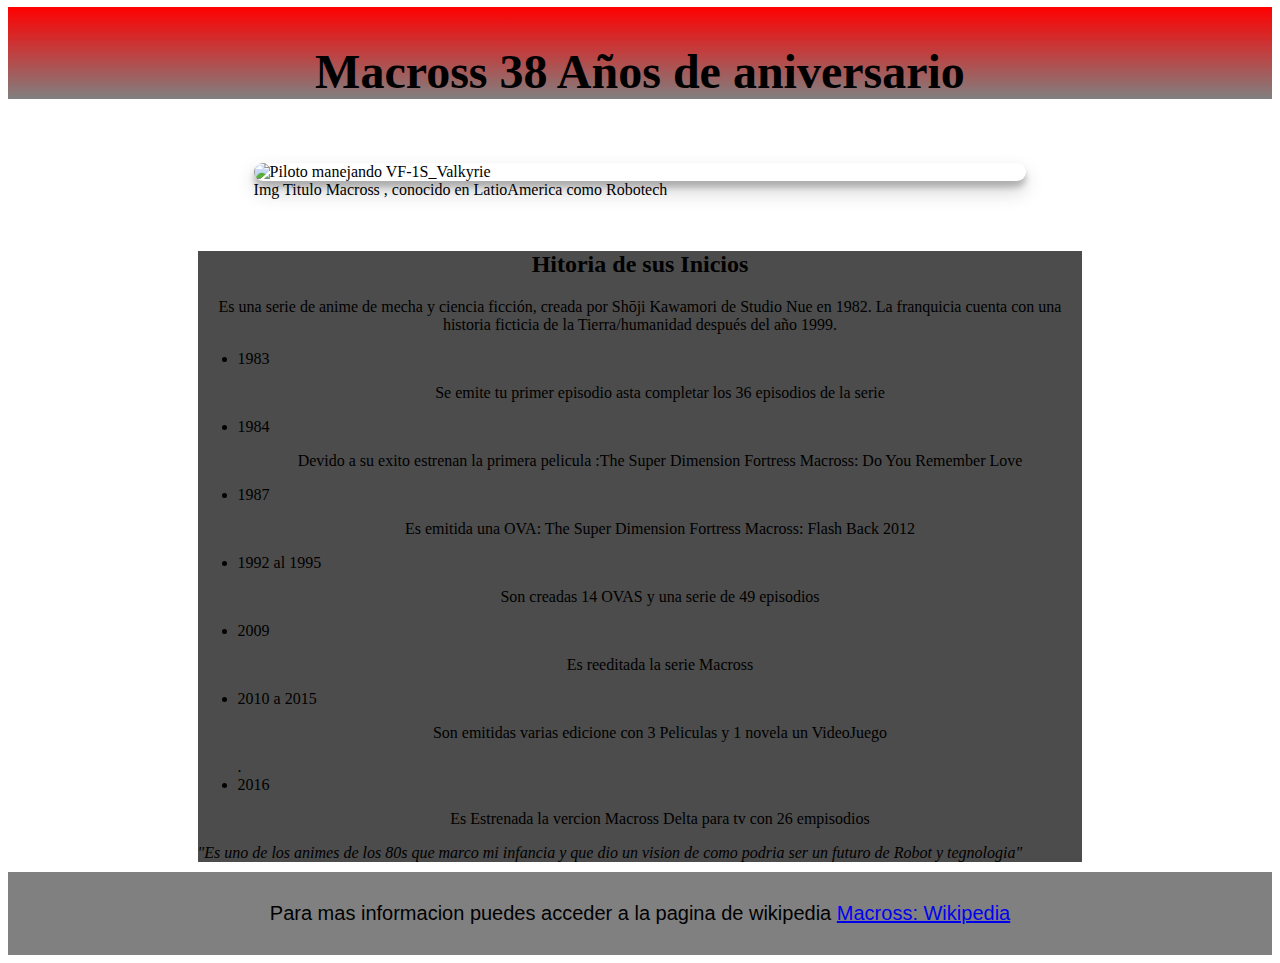
==== commit d4db4692: "modificacion de colores y fondo" ====
--- a/main.html
+++ b/main.html
@@ -13,49 +13,49 @@
     <body>
    
         <header class="Titulo-prin">   <!--bloque titulo-->
-            <H1 id="title">Macross 38 Años de aniversarios </H1>   <!--bloque titulo-->
+            <H1 id="title">Macross 38 Años de aniversario </H1>   <!--bloque titulo-->
         </header>
-        
-        <div id="img-div">          <!--bloque imagen-->
-            <figure>
-                <img src="http://drive.google.com/uc?export=view&id=1AK1ov9EwB5X86FbS-kQdXVLTyElvX0S-" alt="Piloto manejando VF-1S_Valkyrie" id="image" >
-                <figcaption id="img-caption">Img Titulo Macross , conocido en LatioAmerica como Robotech</figcaption>
-            </figure>
-        </div>
+        <div class="forma">
+            <div id="img-div">          <!--bloque imagen-->
+                <figure>
+                    <img src="http://drive.google.com/uc?export=view&id=1AK1ov9EwB5X86FbS-kQdXVLTyElvX0S-" alt="Piloto manejando VF-1S_Valkyrie" id="image" >
+                    <figcaption id="img-caption">Img Titulo Macross , conocido en LatioAmerica como Robotech</figcaption>
+                </figure>
+            </div>
 
             <div class="parrafos" id="tribute-info">
-                    <h2>Hitoria de sus Inicios</h2>
-                    <p> Es una serie de anime de mecha y ciencia ficción, creada por Shōji Kawamori de Studio Nue en 1982. La franquicia cuenta con una historia ficticia de la Tierra/humanidad después del año 1999. </p>
+                        <h2>Hitoria de sus Inicios</h2>
+                        <p> Es una serie de anime de mecha y ciencia ficción, creada por Shōji Kawamori de Studio Nue en 1982. La franquicia cuenta con una historia ficticia de la Tierra/humanidad después del año 1999. </p>
+                
+                    <ul>
+                        <li>1983</li>
+                            <p>Se emite tu primer episodio asta completar los 36 episodios de la serie </p>
+                        <li>1984</li>
+                            <p>Devido a su exito estrenan la primera pelicula :The Super Dimension Fortress Macross: Do You Remember Love​</p>
+                        <li>1987</li>
+                            <p>Es emitida una OVA: The Super Dimension Fortress Macross: Flash Back 2012</p>
+                        <li>1992 al 1995</li>
+                            <p>Son creadas 14 OVAS y una serie de 49 episodios</p>
+                        <li>2009</li>
+                            <p>Es reeditada la serie Macross</p>
+                        <li>2010 a 2015</li>
+                            <p>Son emitidas varias edicione con 3 Peliculas y 1 novela un VideoJuego</p>.
+                        <li>2016</li>
+                            <p>Es Estrenada la vercion Macross Delta para tv con 26 empisodios</p>
+                    </ul>
+                    <article class="articulo">
+                        <em >"Es uno de los animes de los 80s que marco
+                                        mi infancia y que dio un vision de como podria ser un 
+                                        futuro de Robot y tegnologia"</em>
+                    </article>
+                
+            </div>
             
-                <ul>
-                    <li>1983</li>
-                        <p>Se emite tu primer episodio asta completar los 36 episodios de la serie </p>
-                    <li>1984</li>
-                        <p>Devido a su exito estrenan la primera pelicula :The Super Dimension Fortress Macross: Do You Remember Love​</p>
-                    <li>1987</li>
-                        <p>Es emitida una OVA: The Super Dimension Fortress Macross: Flash Back 2012</p>
-                    <li>1992 al 1995</li>
-                        <p>Son creadas 14 OVAS y una serie de 49 episodios</p>
-                    <li>2009</li>
-                        <p>Es reeditada la serie Macross</p>
-                    <li>2010 a 2015</li>
-                        <p>Son emitidas varias edicione con 3 Peliculas y 1 novela un VideoJuego</p>.
-                    <li>2016</li>
-                        <p>Es Estrenada la vercion Macross Delta para tv con 26 empisodios</p>
-                </ul>
-            
-             </div>
-        
-        <!-- imagen de valkyria son sombra 
-        <div>
-            <img src="imagenes/VF-1S_Valkyrie 2.png" alt="VF-1S_Valkyrie" class="valkyria">
-        </div>
-        -->
+       </div>    
     </body>
     
     <footer>
-        <p>Lorem ipsum, dolor sit amet consectetur adipisicing elit. Temporibus eligendi tempora quis et omnis. Amet veniam minus molestiae laboriosam enim saepe culpa impedit similique velit, sequi voluptatum explicabo voluptatibus? Eaque.</p>
-        <a href="https://es.wikipedia.org/wiki/Macross" target="_blank" id="tribute-link" >Macross Wikipedia</a>
+        <p>Para mas informacion puedes acceder a la pagina de wikipedia <a href="https://es.wikipedia.org/wiki/Macross" target="_blank" id="tribute-link" >Macross: Wikipedia</a></p>
     </footer>
 </div>         
 </html>
--- a/colores.css
+++ b/colores.css
@@ -1,8 +1,22 @@
 
 body{
  background: linear-gradient(white,grey,white);
- /*background-image: url(https://www.foro3d.com/attachments/154182d1586714567-muere-carl-macek-creador-de-robotech-valkyriepderobotech.jpg) ;
-  background-size: cover;  */
+ background-image: url(http://drive.google.com/uc?export=view&id=12PxAhTz_NfTbG8L-n8QEvXVtfWd8Tc9U);
+ background-size: cover; /*  este opcion eztira la imagen para que cubra toda la pantalla*/
+}
+
+h1{
+  text-align: center;
+  font-size: 3rem;
+  font-family: fantasy;
+}
+
+.Titulo-prin{
+
+  width: 100%;
+  background:linear-gradient( red,grey);
+  margin:-1px 0px 0px 0px;
+  padding-top: 5px;
 }
 
 h2{
@@ -12,26 +26,14 @@
 p{
   text-align: center;
 }
+
 .imagenes{  /*clase imagenes para todas las imagenes en el documentos */
   filter: drop-shadow(0 2px 5px rgba(0, 0, 0, 0.7));/*efecto de contorno de sombra en la imagen */
 }
 
-
-.parrafos{
-  background-color: red ;
-  width: auto;
-  height: auto;
-  margin: 0% 25% 0% 25%;
-}
-
-.Titulo-prin{
-  width: 75%;
-  background:linear-gradient( red,grey,black);
-  margin:auto;
-}
-
 #img-div{
-  background: rgba(255,255,255,1);
+  background: rgba(255,255,255,0.9);
+  border-radius: 10px;
   position: relative;
   margin: 0% 15% 0% 15%;
   padding: 1em 1em 1em 1em;
@@ -46,24 +48,39 @@
   box-shadow: 0 10px 20px rgba(0,0,0,0.19), 0 6px 6px rgba(0,0,0,0.23); /* crea una sombra */
 }
 
-h1{
-  text-align: center;
-  font-size: 3rem;
-
+.parrafos{
+  background-color: rgba(0, 0, 0, 0.7);
+  width: 70%;
+  height: auto;
+  margin: auto;
 }
 
 footer{
- position:relative;
- margin: auto;
-  background: gray;
+  width:auto ;
+  position:relative;
+  margin: auto;
+  margin-top: 10px;
+  background:gray;
   white-space: 50px;
+  padding: 10px;
+  font-size: 20px;
+  font-family: 'Franklin Gothic Medium', 'Arial Narrow', Arial, sans-serif;
 }
 
+/*
 .valkyria{
-filter: drop-shadow(0 2px 5px rgba(0, 0, 0, 0.7));/*efecto de contorno de sombra en la imagen */
+filter: drop-shadow(0 2px 5px rgba(0, 0, 0, 0.7));efecto de contorno de sombra en la imagen 
 width: 10%;
 height: 10%;
 position: relative;
 left: 200px;
+}*/
+
+a:hover{
+  color: rgba(24, 212, 150, 0.7);
 }
 
+#articulo{
+  width: 30px;
+  height: auto;
+}